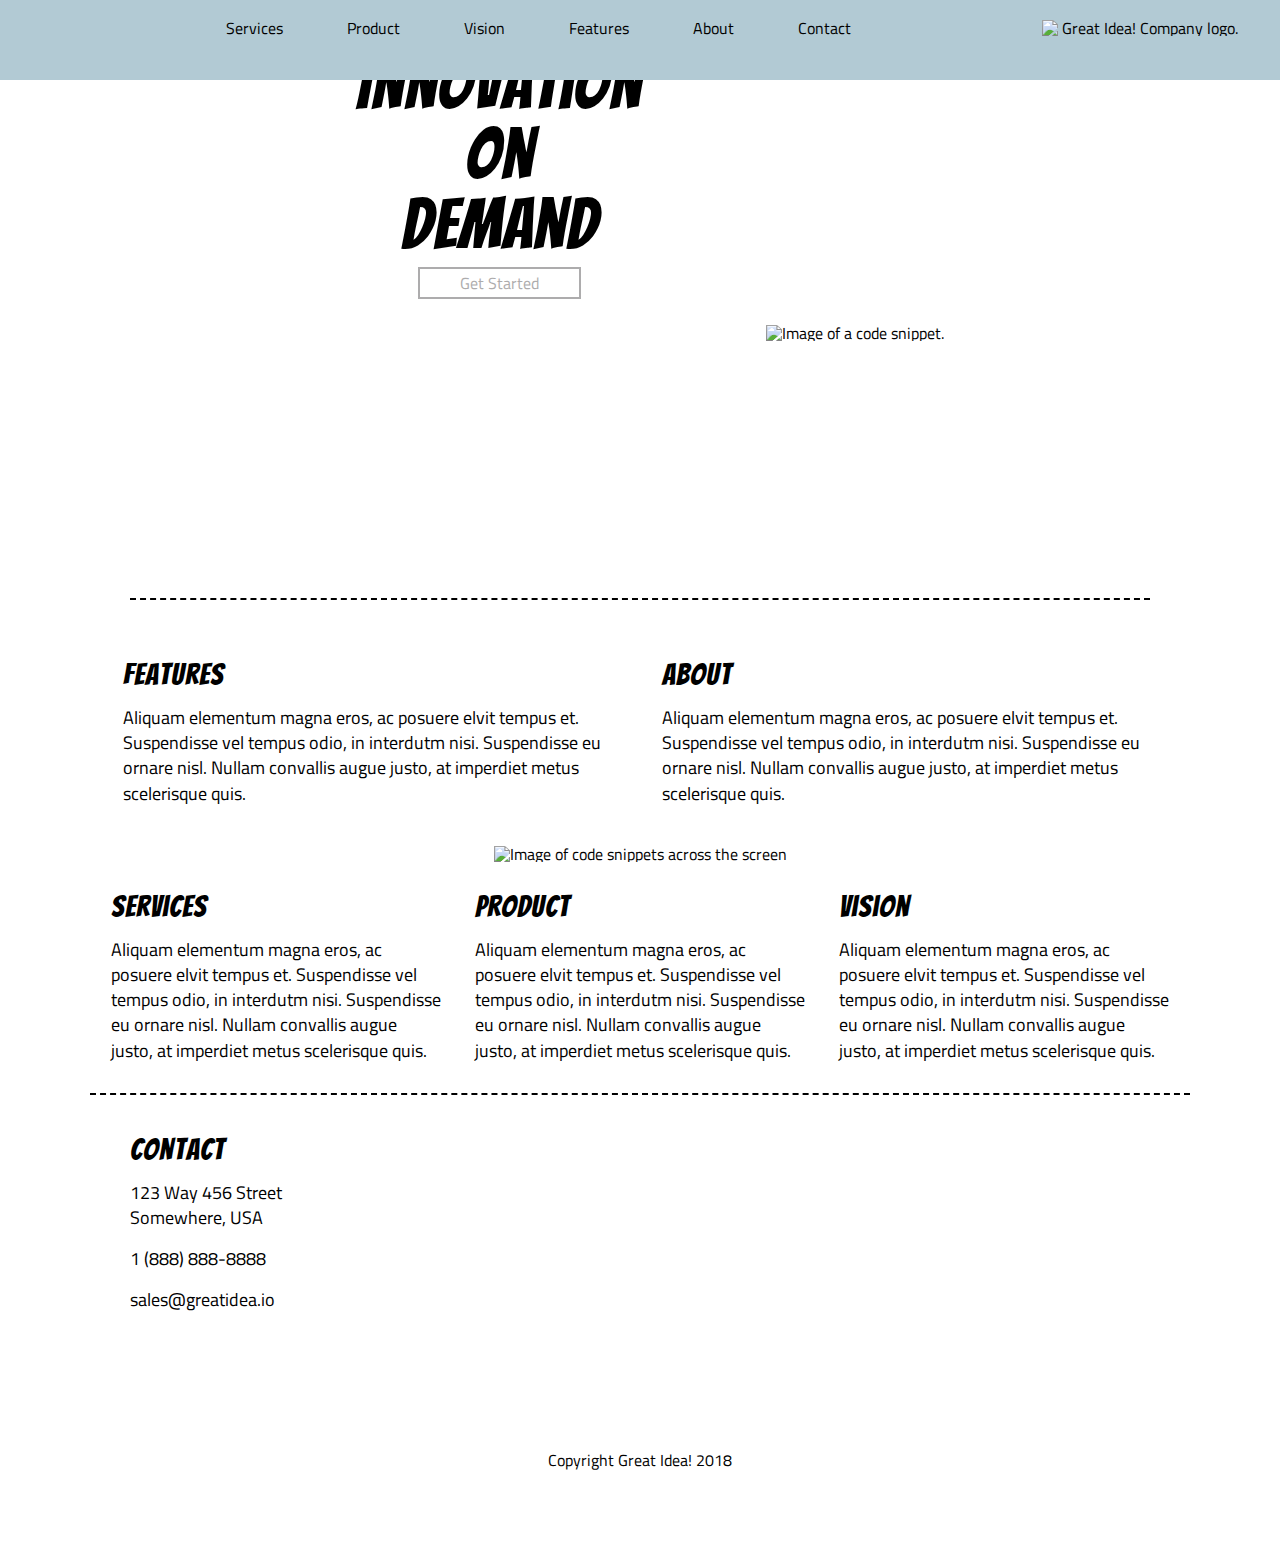
==== great-idea/index.html @ 1de2aaf1 "Copied yesterdays work, no alterations made" ====
<!doctype html>

<html lang="en">
<head>
  <meta charset="utf-8">

  <title>Great Idea!</title>

  <link href="https://fonts.googleapis.com/css?family=Bangers|Titillium+Web" rel="stylesheet">
  <link rel="stylesheet" href="css/index.css">

  <!--[if lt IE 9]>
    <script src="https://cdnjs.cloudflare.com/ajax/libs/html5shiv/3.7.3/html5shiv.js"></script>
  <![endif]-->
</head>

  <body>
    <div class="container">
      <header>
        <nav>
          <a href="#">Services</a>
          <a href="#">Product</a>
          <a href="#">Vision</a>
          <a href="#">Features</a>
          <a href="#">About</a>
          <a href="#">Contact</a>
        </nav>
        <img class="logo" src="img/logo.png" alt="Great Idea! Company logo.">
      </header>
      <article class="top-content">
        <div class="top-content-text">
          <h1>Innovation<br/>On<br/>Demand</h1>
          <a href="#" target="_blank">Get Started</a>
        </div>  
        <img src="img/header-img.png" alt="Image of a code snippet.">
      </article>
      <section class="second-content">
         <article class="features">
            <h2>Features</h2>
           <p>Aliquam elementum magna eros, ac posuere elvit tempus et. Suspendisse vel tempus odio, in interdutm nisi. Suspendisse eu ornare nisl. Nullam convallis augue justo, at imperdiet metus scelerisque quis.</p>
          </article>
          <article class="about">
            <h2>About</h2>
            <p>Aliquam elementum magna eros, ac posuere elvit tempus et. Suspendisse vel tempus odio, in interdutm nisi. Suspendisse eu ornare nisl. Nullam convallis augue justo, at imperdiet metus scelerisque quis.</p>
          </article>
        </section>
        <img class="middle-img" src="img/mid-page-accent.jpg" alt="Image of code snippets across the screen">
        <section class="third-content">
          <article class="services">
            <h2>Services</h2>
            <p>Aliquam elementum magna eros, ac posuere elvit tempus et. Suspendisse vel tempus odio, in interdutm nisi. Suspendisse eu ornare nisl. Nullam convallis augue justo, at imperdiet metus scelerisque quis.</p>
          </article>
          <article class="product">
            <h2>Product</h2>
            <p>Aliquam elementum magna eros, ac posuere elvit tempus et. Suspendisse vel tempus odio, in interdutm nisi. Suspendisse eu ornare nisl. Nullam convallis augue justo, at imperdiet metus scelerisque quis.</p>
          </article>
          <article class="vision">
            <h2>Vision</h2>
            <p>Aliquam elementum magna eros, ac posuere elvit tempus et. Suspendisse vel tempus odio, in interdutm nisi. Suspendisse eu ornare nisl. Nullam convallis augue justo, at imperdiet metus scelerisque quis.</p>
          </article>
        </section>
        <section class="bottom-content">
          <address>
            <h2>Contact</h2>
            <p>123 Way 456 Street<br/>
              Somewhere, USA</p><br/>
            <p>1 (888) 888-8888</p><br/>
            <p>sales@greatidea.io</p>
          </address>
        </section>
      <footer>
         <span>Copyright Great Idea! 2018</span>
      </footer>
    </div>
      
    
  </body>
</html>
---- great-idea/css/index.css ----
/* http://meyerweb.com/eric/tools/css/reset/ 
   v2.0 | 20110126
   License: none (public domain)
*/

html, body, div, span, applet, object, iframe,
h1, h2, h3, h4, h5, h6, p, blockquote, pre,
a, abbr, acronym, address, big, cite, code,
del, dfn, em, img, ins, kbd, q, s, samp,
small, strike, strong, sub, sup, tt, var,
b, u, i, center,
dl, dt, dd, ol, ul, li,
fieldset, form, label, legend,
table, caption, tbody, tfoot, thead, tr, th, td,
article, aside, canvas, details, embed, 
figure, figcaption, footer, header, hgroup, 
menu, nav, output, ruby, section, summary,
time, mark, audio, video {
	margin: 0;
	padding: 0;
	border: 0;
	font-size: 100%;
	font: inherit;
	vertical-align: baseline;
}
/* HTML5 display-role reset for older browsers */
article, aside, details, figcaption, figure, 
footer, header, hgroup, menu, nav, section {
	display: block;
}
body {
	line-height: 1;
}
ol, ul {
	list-style: none;
}
blockquote, q {
	quotes: none;
}
blockquote:before, blockquote:after,
q:before, q:after {
	content: '';
	content: none;
}
table {
	border-collapse: collapse;
	border-spacing: 0;
}

/* Set every element's box-sizing to border-box */
* {
    box-sizing: border-box;
}

html, body {
    height: 100%;
    font-family: 'Titillium Web', sans-serif;
}

h1, h2, h3, h4, h5 {
    font-family: 'Bangers', cursive;
    letter-spacing: 1px;
    margin-bottom: 15px;
}

.container {
	text-align: center;
	width: 1100px;
	margin: 0 auto;
}

header{
	width: 100%;
	height: 80px;
	padding-top: 50px 50px 20px 10px;;
	position: fixed;
	top: 0px;
	left: 0px;
	background-color: #B2CAD4;
	z-index: 1;
}

nav {
	display: inline-block;
	margin: 0px 20px;
	width: 75%;
}

nav a {
	text-decoration: none;
	color: black;
	padding: 0px 30px;
}

nav a:hover {
	color: white;
}

.logo {
	display: inline-block;
	width: 200px;
	margin-top: 20px;
}

.top-content {
	border-bottom: 2px dashed black;
	margin: 100px 40px 40px 40px;
	height: 500px;
	display: block;
	text-align: center;
}

.top-content-text, .top-content img {
	display: inline-block;
	margin: 0px 50px;
}

.top-content-text {
	position: relative;
	bottom: 50px;
}

h1 {
	text-align: center;
	font-size: 70px;
	padding: 0px 20px;
}

.top-content-text a{
	text-align: center;
	text-decoration: none;
	color: rgb(173, 172, 173);
	border: 2px solid rgb(173, 172, 173);
	padding: 2px 40px;
}

.top-content-text a:hover {
	background-color: rgb(49, 154, 254);
	transition: background 0.5s ease-in;
	color: white;
}

.section-content {
	display: block;
}

.features, .about {
	display: inline-block;
	margin: 20px 20px 40px 20px;
	width: 45%;
}

h2 {
	font-size: 30px;
	text-align: left;
}

p {
	line-height: 1.4;
	font-size: 18px;
	text-align: left;
}

.middle-img {
	width: 95%;
	margin: 0 auto;
}
.third-content {
	border-bottom: 2px dashed black;
}

.services, .product, .vision {
	display: inline-block;
	width: 30%;
	margin: 30px 15px;
}

.bottom-content {
	margin: 40px ;
}

footer {
	padding: 100px ;
}
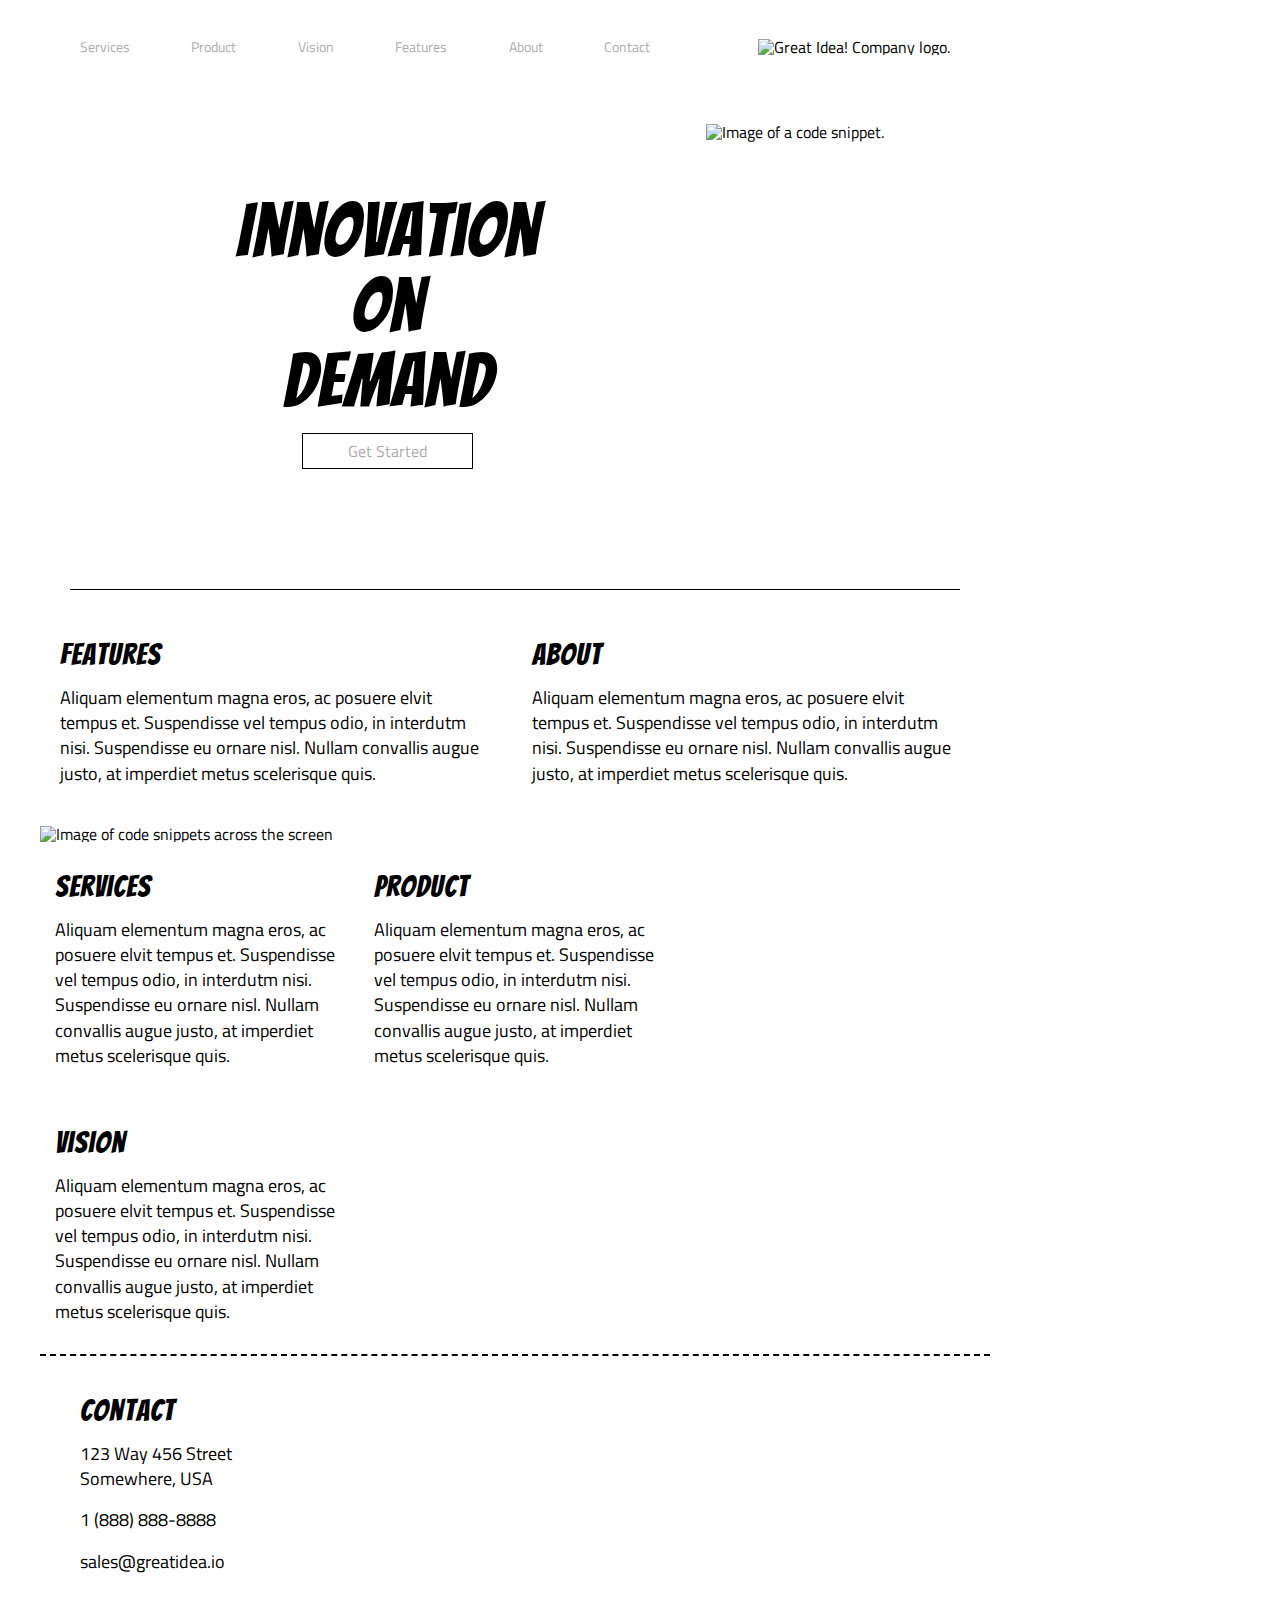
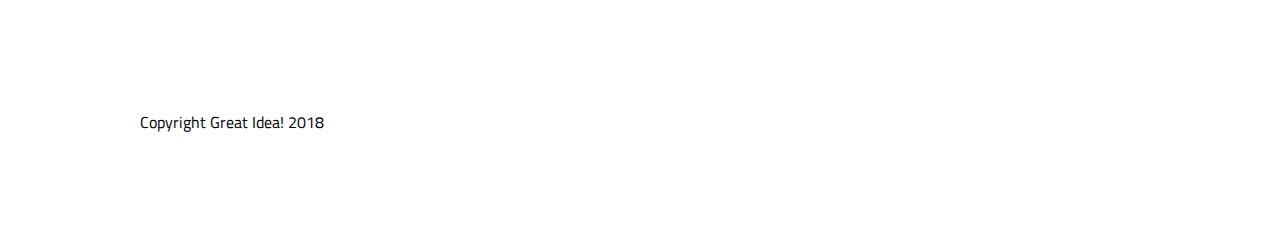
==== commit 94e27365: "Flexbox refactor top content" ====
--- a/great-idea/index.html
+++ b/great-idea/index.html
@@ -32,7 +32,7 @@
           <h1>Innovation<br/>On<br/>Demand</h1>
           <a href="#" target="_blank">Get Started</a>
         </div>  
-        <img src="img/header-img.png" alt="Image of a code snippet.">
+        <img class="circleImg" src="img/header-img.png" alt="Image of a code snippet.">
       </article>
       <section class="second-content">
          <article class="features">
--- a/great-idea/css/index.css
+++ b/great-idea/css/index.css
@@ -64,80 +64,64 @@
 }
 
 .container {
-	text-align: center;
-	width: 1100px;
-	margin: 0 auto;
+	width: 950px;
+	margin-left: 40px;
 }
 
 header{
-	width: 100%;
-	height: 80px;
-	padding-top: 50px 50px 20px 10px;;
-	position: fixed;
-	top: 0px;
-	left: 0px;
-	background-color: #B2CAD4;
-	z-index: 1;
+	display: flex;
+	align-items: center;
+	justify-content: space-between;
 }
 
 nav {
-	display: inline-block;
-	margin: 0px 20px;
-	width: 75%;
+	width: 60%;
+	margin: 40px;
+	display: flex;
+	justify-content: space-between;
 }
 
 nav a {
 	text-decoration: none;
-	color: black;
-	padding: 0px 30px;
-}
-
-nav a:hover {
-	color: white;
+	color: rgb(173, 172, 173);
+	font-size: 14px;
 }
 
 .logo {
-	display: inline-block;
-	width: 200px;
-	margin-top: 20px;
+	padding: 20px 40px 20px 20px;;
 }
 
 .top-content {
-	border-bottom: 2px dashed black;
-	margin: 100px 40px 40px 40px;
-	height: 500px;
-	display: block;
-	text-align: center;
-}
-
-.top-content-text, .top-content img {
-	display: inline-block;
-	margin: 0px 50px;
+	border-bottom: 1px solid black;
+	margin: 30px;;
+	display: flex;
+	justify-content: space-evenly;
 }
 
 .top-content-text {
-	position: relative;
-	bottom: 50px;
+	margin: 70px;
+	text-align: center;
 }
 
 h1 {
 	text-align: center;
-	font-size: 70px;
+	font-size: 75px;
 	padding: 0px 20px;
+	margin-bottom: 24px;
 }
 
 .top-content-text a{
+	font-size: 16px;
 	text-align: center;
 	text-decoration: none;
 	color: rgb(173, 172, 173);
-	border: 2px solid rgb(173, 172, 173);
-	padding: 2px 40px;
+	border: 1px solid black;
+	padding: 5px 45px;
 }
 
-.top-content-text a:hover {
-	background-color: rgb(49, 154, 254);
-	transition: background 0.5s ease-in;
-	color: white;
+.circleImg {
+	height: 400px;
+	margin-bottom: 65px;
 }
 
 .section-content {
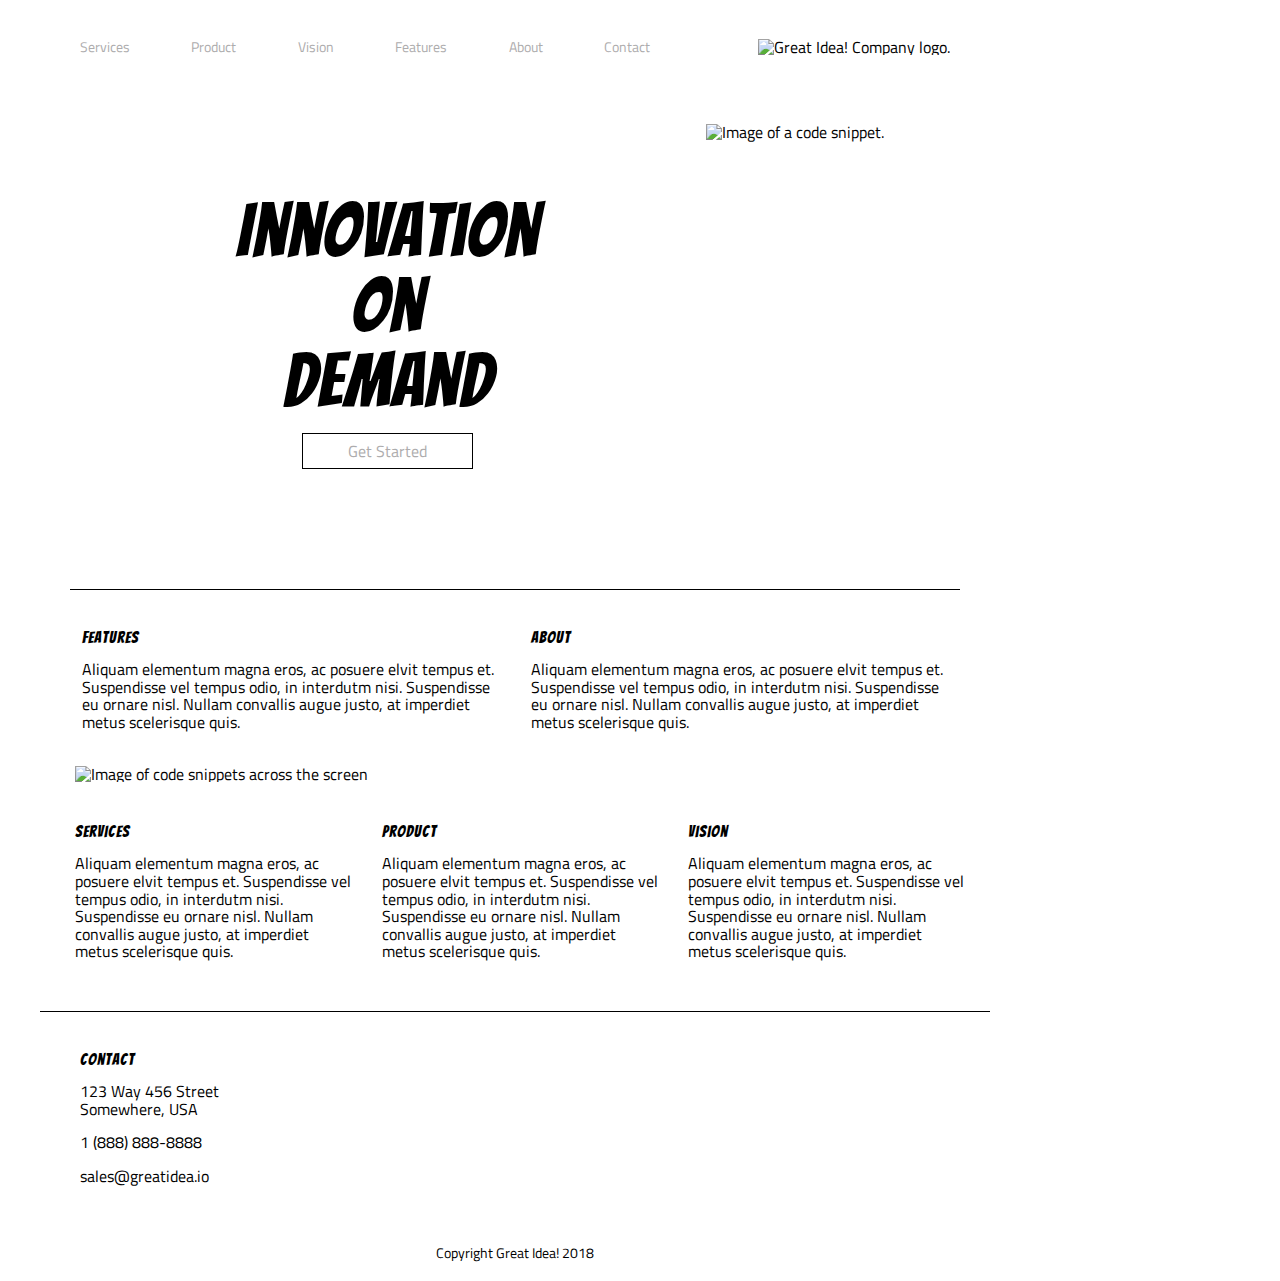
==== commit beb3eae5: "Flexbox Refactoring Complete" ====
--- a/great-idea/index.html
+++ b/great-idea/index.html
@@ -69,7 +69,7 @@
           </address>
         </section>
       <footer>
-         <span>Copyright Great Idea! 2018</span>
+         <p>Copyright Great Idea! 2018</p>
       </footer>
     </div>
       
--- a/great-idea/css/index.css
+++ b/great-idea/css/index.css
@@ -63,6 +63,24 @@
     margin-bottom: 15px;
 }
 
+h1 {
+	text-align: center;
+	font-size: 75px;
+	padding: 0px 20px;
+	margin-bottom: 24px;
+}
+
+h2 {
+	font-size: 16px;
+	text-align: left;
+}
+
+p {
+	line-height: 1.1;
+	font-size: 16px;
+	text-align: left;
+}
+
 .container {
 	width: 950px;
 	margin-left: 40px;
@@ -103,13 +121,6 @@
 	text-align: center;
 }
 
-h1 {
-	text-align: center;
-	font-size: 75px;
-	padding: 0px 20px;
-	margin-bottom: 24px;
-}
-
 .top-content-text a{
 	font-size: 16px;
 	text-align: center;
@@ -124,39 +135,31 @@
 	margin-bottom: 65px;
 }
 
-.section-content {
-	display: block;
+.second-content {
+	display: flex;
+	flex-direction: row;
+	justify-content: space-evenly;
+	padding: 10px;
 }
 
 .features, .about {
-	display: inline-block;
-	margin: 20px 20px 40px 20px;
-	width: 45%;
-}
-
-h2 {
-	font-size: 30px;
-	text-align: left;
-}
-
-p {
-	line-height: 1.4;
-	font-size: 18px;
-	text-align: left;
+	width: calc(50% - 48px);
 }
 
 .middle-img {
-	width: 95%;
-	margin: 0 auto;
+	padding: 25px; 
+	margin-left: 10px;
 }
 .third-content {
-	border-bottom: 2px dashed black;
+	border-bottom: 1px solid black;
+	display: flex;
+	justify-content: space-evenly;
+	padding: 2px 10px 35px 20px;
 }
 
 .services, .product, .vision {
-	display: inline-block;
-	width: 30%;
-	margin: 30px 15px;
+	width: calc(33%- 40px);
+	margin: 15px;
 }
 
 .bottom-content {
@@ -164,5 +167,11 @@
 }
 
 footer {
-	padding: 100px ;
+	display: flex;
+	justify-content: center;
+	padding: 20px;
+}
+
+footer p{
+	font-size: 14px;
 }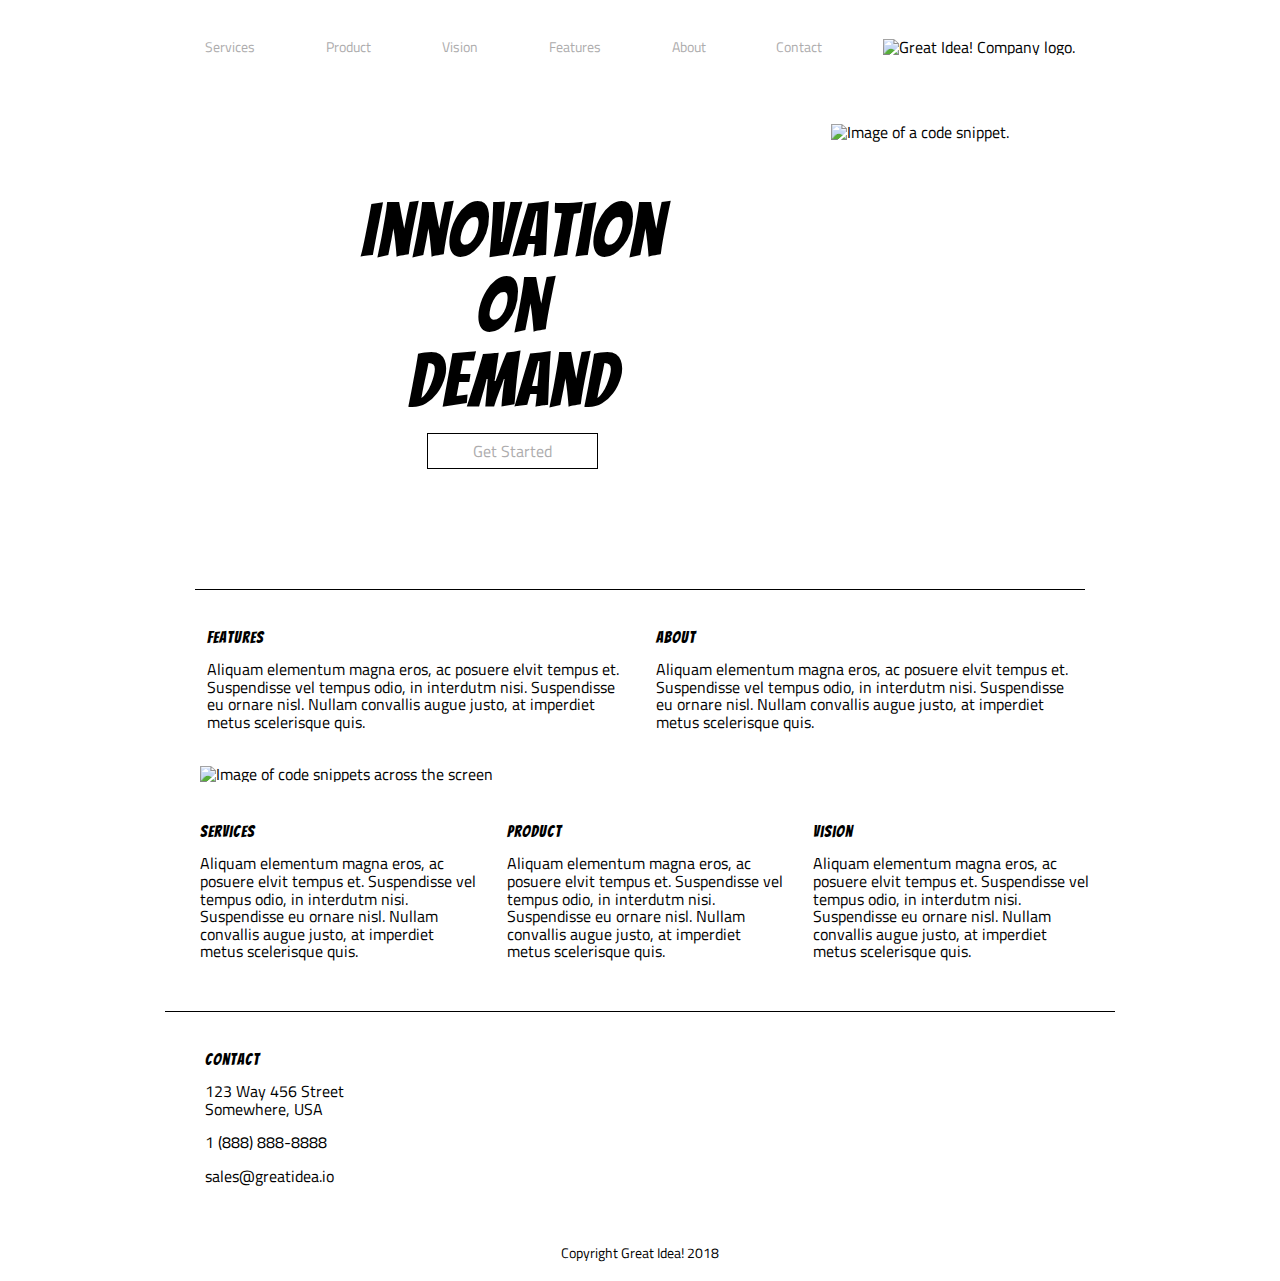
==== commit f32d69ba: "@media completed" ====
--- a/great-idea/index.html
+++ b/great-idea/index.html
@@ -1,78 +1,72 @@
-<!doctype html>
-
+<!DOCTYPE html>
 <html lang="en">
 <head>
   <meta charset="utf-8">
-
   <title>Great Idea!</title>
-
-  <link href="https://fonts.googleapis.com/css?family=Bangers|Titillium+Web" rel="stylesheet">
-  <link rel="stylesheet" href="css/index.css">
-
-  <!--[if lt IE 9]>
+  <link href="https://fonts.googleapis.com/css?family=Bangers|Titillium+Web"
+        rel="stylesheet">
+  <link href="css/index.css"
+        rel="stylesheet"><!--[if lt IE 9]>
     <script src="https://cdnjs.cloudflare.com/ajax/libs/html5shiv/3.7.3/html5shiv.js"></script>
   <![endif]-->
 </head>
-
-  <body>
-    <div class="container">
-      <header>
-        <nav>
-          <a href="#">Services</a>
-          <a href="#">Product</a>
-          <a href="#">Vision</a>
-          <a href="#">Features</a>
-          <a href="#">About</a>
-          <a href="#">Contact</a>
-        </nav>
-        <img class="logo" src="img/logo.png" alt="Great Idea! Company logo.">
-      </header>
-      <article class="top-content">
-        <div class="top-content-text">
-          <h1>Innovation<br/>On<br/>Demand</h1>
-          <a href="#" target="_blank">Get Started</a>
-        </div>  
-        <img class="circleImg" src="img/header-img.png" alt="Image of a code snippet.">
+<body>
+  <div class="container">
+    <header>
+      <nav>
+        <a href="services.html">Services</a> <a href="#">Product</a> <a href="#">Vision</a> <a href="#">Features</a> <a href="#">About</a> <a href="#">Contact</a>
+      </nav><img alt="Great Idea! Company logo."
+              class="logo"
+              src="img/logo.png">
+    </header>
+    <article class="top-content">
+      <div class="top-content-text">
+        <h1>Innovation<br>
+        On<br>
+        Demand</h1><a href="#"
+             target="_blank">Get Started</a>
+      </div><img alt="Image of a code snippet."
+               class="circleImg"
+               src="img/header-img.png">
+    </article>
+    <section class="second-content">
+      <article class="features">
+        <h2>Features</h2>
+        <p>Aliquam elementum magna eros, ac posuere elvit tempus et. Suspendisse vel tempus odio, in interdutm nisi. Suspendisse eu ornare nisl. Nullam convallis augue justo, at imperdiet metus scelerisque quis.</p>
       </article>
-      <section class="second-content">
-         <article class="features">
-            <h2>Features</h2>
-           <p>Aliquam elementum magna eros, ac posuere elvit tempus et. Suspendisse vel tempus odio, in interdutm nisi. Suspendisse eu ornare nisl. Nullam convallis augue justo, at imperdiet metus scelerisque quis.</p>
-          </article>
-          <article class="about">
-            <h2>About</h2>
-            <p>Aliquam elementum magna eros, ac posuere elvit tempus et. Suspendisse vel tempus odio, in interdutm nisi. Suspendisse eu ornare nisl. Nullam convallis augue justo, at imperdiet metus scelerisque quis.</p>
-          </article>
-        </section>
-        <img class="middle-img" src="img/mid-page-accent.jpg" alt="Image of code snippets across the screen">
-        <section class="third-content">
-          <article class="services">
-            <h2>Services</h2>
-            <p>Aliquam elementum magna eros, ac posuere elvit tempus et. Suspendisse vel tempus odio, in interdutm nisi. Suspendisse eu ornare nisl. Nullam convallis augue justo, at imperdiet metus scelerisque quis.</p>
-          </article>
-          <article class="product">
-            <h2>Product</h2>
-            <p>Aliquam elementum magna eros, ac posuere elvit tempus et. Suspendisse vel tempus odio, in interdutm nisi. Suspendisse eu ornare nisl. Nullam convallis augue justo, at imperdiet metus scelerisque quis.</p>
-          </article>
-          <article class="vision">
-            <h2>Vision</h2>
-            <p>Aliquam elementum magna eros, ac posuere elvit tempus et. Suspendisse vel tempus odio, in interdutm nisi. Suspendisse eu ornare nisl. Nullam convallis augue justo, at imperdiet metus scelerisque quis.</p>
-          </article>
-        </section>
-        <section class="bottom-content">
-          <address>
-            <h2>Contact</h2>
-            <p>123 Way 456 Street<br/>
-              Somewhere, USA</p><br/>
-            <p>1 (888) 888-8888</p><br/>
-            <p>sales@greatidea.io</p>
-          </address>
-        </section>
-      <footer>
-         <p>Copyright Great Idea! 2018</p>
-      </footer>
-    </div>
-      
-    
-  </body>
-</html>+      <article class="about">
+        <h2>About</h2>
+        <p>Aliquam elementum magna eros, ac posuere elvit tempus et. Suspendisse vel tempus odio, in interdutm nisi. Suspendisse eu ornare nisl. Nullam convallis augue justo, at imperdiet metus scelerisque quis.</p>
+      </article>
+    </section><img alt="Image of code snippets across the screen"
+         class="middle-img"
+         src="img/mid-page-accent.jpg">
+    <section class="third-content">
+      <article class="services">
+        <h2>Services</h2>
+        <p>Aliquam elementum magna eros, ac posuere elvit tempus et. Suspendisse vel tempus odio, in interdutm nisi. Suspendisse eu ornare nisl. Nullam convallis augue justo, at imperdiet metus scelerisque quis.</p>
+      </article>
+      <article class="product">
+        <h2>Product</h2>
+        <p>Aliquam elementum magna eros, ac posuere elvit tempus et. Suspendisse vel tempus odio, in interdutm nisi. Suspendisse eu ornare nisl. Nullam convallis augue justo, at imperdiet metus scelerisque quis.</p>
+      </article>
+      <article class="vision">
+        <h2>Vision</h2>
+        <p>Aliquam elementum magna eros, ac posuere elvit tempus et. Suspendisse vel tempus odio, in interdutm nisi. Suspendisse eu ornare nisl. Nullam convallis augue justo, at imperdiet metus scelerisque quis.</p>
+      </article>
+    </section>
+    <section class="bottom-content">
+      <address>
+        <h2>Contact</h2>
+        <p>123 Way 456 Street<br>
+        Somewhere, USA</p><br>
+        <p>1 (888) 888-8888</p><br>
+        <p>sales@greatidea.io</p>
+      </address>
+    </section>
+    <footer>
+      <p>Copyright Great Idea! 2018</p>
+    </footer>
+  </div>
+</body>
+</html>
--- a/great-idea/css/index.css
+++ b/great-idea/css/index.css
@@ -83,7 +83,7 @@
 
 .container {
 	width: 950px;
-	margin-left: 40px;
+	margin: 0 auto;
 }
 
 header{
@@ -93,7 +93,7 @@
 }
 
 nav {
-	width: 60%;
+	width: 65%;
 	margin: 40px;
 	display: flex;
 	justify-content: space-between;
@@ -103,6 +103,7 @@
 	text-decoration: none;
 	color: rgb(173, 172, 173);
 	font-size: 14px;
+	padding: 0px, 5px;
 }
 
 .logo {
@@ -174,4 +175,122 @@
 
 footer p{
 	font-size: 14px;
+}
+
+
+/*------------------------Services Page-----------------------*/
+
+.services-header-img {
+	margin-left: 20px;
+}
+
+.services-top-content {
+	padding: 20px 20px 45px 20px;
+	border-bottom: 1px solid black;
+}
+
+.services-top-content h2 {
+	font-size: 28px;
+}
+.services-top-content  {
+	line-height: 1.2;
+}
+
+.service-content-container {
+	padding: 18px 19px 25px 0px;
+	border-bottom: 2px solid black;
+}
+
+.services-content, .service-bottom-content {
+	display: flex;
+	justify-content: space-between;
+}
+
+.services-content-boxes {
+	height: 250px;
+	width: calc(50%-40px);
+	border: 1px solid black;
+	background: rgb(241, 240, 241);
+	margin: 20px;
+	padding: 20px;
+}
+
+.services-content p {
+	padding: 5px;
+	line-height: 1.2;
+}
+
+.services-btn {
+	background: white;
+	border: 1px solid black;
+	border-radius: 5px;
+	padding: 10px 40px;
+	margin-top: 21px
+}
+
+.service-bottom-content {
+	height: 400px;
+}
+
+.service-bottom-text {
+	padding: 40px 20px 20px 20px;
+	width: 48%;
+}
+
+.service-bottom-text p {
+	line-height: 1.4;
+	padding-top: 4px;
+}
+
+.service-bottom-text li {
+	margin-left: 20px;
+	line-height: 1.8;
+	list-style-type: square;
+}
+
+.services-info-img {
+	height: 300px;
+	margin: 40px 45px 40px 35px;
+}
+
+@media (max-width: 600px) {
+	.container {
+		margin: 0px;
+	}
+
+	header{
+		width: 100vw;
+		display: flex;
+		flex-direction: column-reverse;
+		justify-content: space-between;
+	}
+
+	nav {
+		display: flex;
+		flex-wrap: wrap;
+	}
+
+	.services-header-img, .services-top-content, .service-bottom-content, .service-content-container, footer {
+		width: 90vw;
+		margin-left: 5vw;
+	}
+
+	.service-bottom-content {
+		flex-wrap: wrap;
+		height: 900px;
+	}
+
+	.services-content {
+		width: 90vw;
+		display: flex;
+		flex-wrap: wrap;
+	}
+
+	.services-content-boxes {
+		height: 250px;
+		border: 1px solid black;
+		background: rgb(241, 240, 241);
+		padding: 20px;
+	}
+
 }